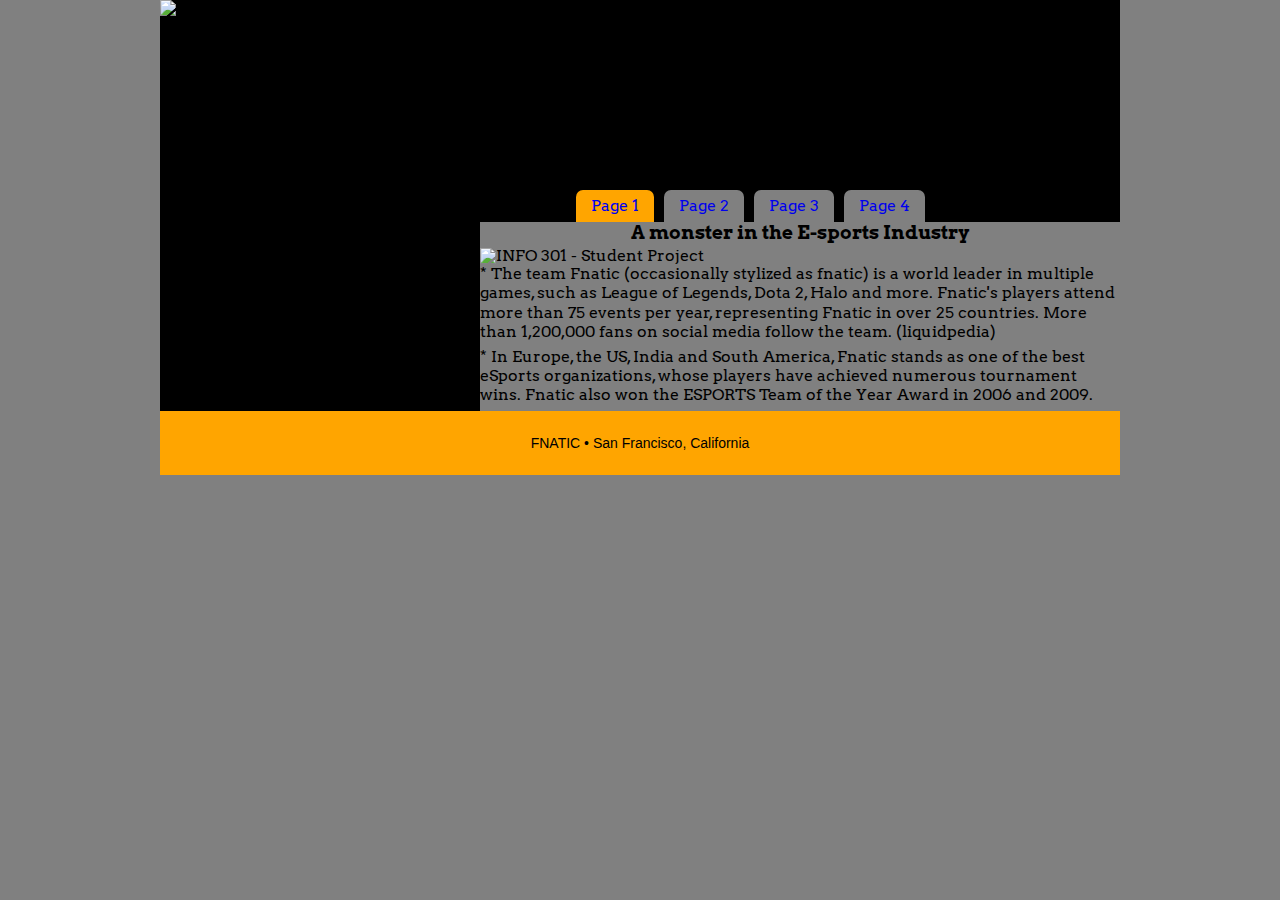
==== public/index.html @ a934ab2c "Checkpoint" ====
<!DOCTYPE html>
<html>
<head>
   <!--
      JavaScript 6th Edition  v 1.16
     

      Individual Project Template
  
      Author: Alianto McDowney
      Date:  9.7.17
 
      Filename: Individual Project Alianto McDowney
   -->
   <meta charset="utf-8" />
   <meta name="viewport" content="width=device-width; initial-scale=1.0; maximum-scale=1.0; user-scalable=0">
   <title>FNATIC A lead in esports</title>
   <link rel="stylesheet"  href="styles.css" />
   <link href="https://fonts.googleapis.com/css?family=Arvo" rel="stylesheet"/>
</head>

<body>
   <div id="container">
      <header>
         <h1>
            <img src="https://cdn.glitch.com/4db084c8-ebcc-4443-80e7-17ea24230903%2Flogo_medium.png?1504901955400" alt="INFO 301 - Student Project" title="" />
         </h1>
      </header>

	 <!--
      The nav section (below) contains and unordered list <ul>.
      Each individual page is listed as a separate line item <li>.
      Note that the first two line items have been given a unique ID attribute value and an "href"
      which is a hypertext reference.  You will need to create two additional .htm files and references 
      for the other tabs to work.   
	-->  
	  <nav>
 
	    <ul>
            <li id="currentpage"><a href="#">Page 1</a></li>         
            <li id="page2"><a href="/page2.html">Page 2</a></li>
             <li id="page3"><a href="/page3.html">Page 3</a></li>
             <li id="page4"><a href="/page4.html">Page 4</a></li>     
		</ul>
      </nav>
 	 <!--
      The heading and paragraph tags below are "placeholders for your own content".
	-->         
      <article>
         <h2>A monster in the E-sports Industry</h2>
         <img src="https://cdn.glitch.com/4db084c8-ebcc-4443-80e7-17ea24230903%2Fes4.jpg?1504916054261https://cdn.glitch.com/4db084c8-ebcc-4443-80e7-17ea24230903%2F78-e1448306410152.jpg?1504913141242" alt="INFO 301 - Student Project" title="" />
         <p> *   The team Fnatic (occasionally stylized as fnatic) is a world leader in multiple games, such as League of Legends, Dota 2, Halo and more. Fnatic's players attend more than 75 events per year, representing Fnatic in over 25 countries. More than 1,200,000 fans on social media follow the team.
            (liquidpedia)
        </p>
         <p> *   In Europe, the US, India and South America, Fnatic stands as one of the best eSports organizations, whose players have achieved numerous tournament wins. Fnatic also won the ESPORTS Team of the Year Award in 2006 and 2009.

</p>
      </article>
    
      <footer>
         <p>FNATIC &bull; San Francisco, California</p>
      </footer>
   </div>
  <script src="script.js"></script>
</body>
</html>
---- public/styles.css ----
/*  JavaScript 6th Edition v 1.16
 
    Large format style sheet

    Filename: project.css
*/

/* apply a natural box layout model to all elements */
* {
   -moz-box-sizing: border-box;
   -webkit-box-sizing: border-box;
   box-sizing: border-box;
}

/* reset rules */
html, body, div, span, applet, object, iframe,
h1, h2, h3, h4, h5, h6, p, blockquote, pre,
a, abbr, acronym, address, big, cite, code,
del, dfn, em, img, ins, kbd, q, s, samp,
small, strike, strong, sub, sup, tt, var,
b, u, i, center,
dl, dt, dd, ol, ul, li,
fieldset, form, label, legend,
table, caption, tbody, tfoot, thead, tr, th, td,
article, aside, canvas, details, embed, 
figure, figcaption, footer, header, hgroup, 
menu, nav, output, ruby, section, summary,
time, mark, audio, video {
   margin: 0;
   padding: 0;
   border: 0;
   font-size: 100%;
   font: inherit;
   vertical-align: baseline;
}
/* Changing colours is hard, luckily I can put just the name of the colour in instead of the binary code for it...*/
/* HTML5 display-role reset for older browsers */
article, aside, details, figcaption, figure, 
footer, header, hgroup, menu, nav, section {
   display: block;
}

body {
   line-height: 1;
   width: 960px;
   background: gray;
   margin: 0 auto;
   font-family: Verdana, Geneva, sans-serif; 
   position: relative;
}

ol, ul {
   list-style: none;
}

blockquote, q {
   quotes: none;
}

blockquote:before, blockquote:after,
q:before, q:after {
   content: '';
   content: none;
}

table {
   border-collapse: collapse;
   border-spacing: 0;
}

a:link, a:visited {
   text-decoration: none;
   color: EFE0B9;
}

a:hover {
   text-decoration: underline;
   color: black;
}

a:active {
   text-decoration: none;
   color: black;
}

/* container */
#container {
   background: black;
}

/* page header */
header {
   background: black;
   font-size: 48px;
   float: left;
}

/* navigation */
nav {
   font-size: 16px;
   font-family: "Arvo", cursive;
   padding-top: 142px;
   background: black;
   float: right;
   width: 740px;
}

nav ul {
   text-align: center;
}

nav ul li {
   display: inline-block;
   padding: 8px 15px;
   margin: 0 3px;
   background: gray;
   -moz-border-radius-topleft: 7px;
   -moz-border-radius-topright: 7px;
   -webkit-border-top-left-radius: 7px;
   -webkit-border-top-right-radius: 7px;
   border-top-left-radius: 7px;
   border-top-right-radius: 7px;
   -webkit-box-shadow: 2px -2px 0px orange,
                       2px 0px 0px orange;
   -moz-box-shadow:    2px -2px 0px orange,
                       2px 0px 0px orange;
   box-shadow:         2px -2px 0px black,
                       2px 0px 0px black;
}

nav ul #currentpage {
   background: orange;
   color: orange;
}

/* main content */
article {
   width: 640px;
   float: right;
   font-family: "Arvo", cursive;
   text-align: left;
   background: gray;
   padding: px;
   border-top: 1px solid gray;
}

article h2 {
   font-family: "Arvo", cursive;
   font-size: 1.2em;
   font-weight: bold;
   text-align: center;
   margin-bottom: 6px;
}

article p {
   margin-bottom: 6px;
   line-height: 1.2em;
}

article table {
   margin: 0 auto;
}

article th, article td {
   border: 1px solid black;
   border-collapse: collapse;
   padding: 5px;
}

article th {
   font-weight: bold;
   background: black;
}

/* form */
form {
   width: 560px;
   margin: 0 auto;
}

form fieldset{
   border: none; 
   background: orange;
   position: relative;
}

form legend {
   font-size: 1.5em;
   font-weight: bold;
   margin: 10px;
}

form legend span {
   position: relative;
   top: 20px;
}

form label {
   display: block;
   font-size: 1.2em;
   width: 480px;
   text-align: right;
}
form label p {
   float: left;
   width: 100%;
   text-align: right;
}

form label p:nth-child(2) {
   font-size: 0.8em;
}

form input {
   padding: 1%;
   background: orange;
   color: orange;
   border: none;
   font: normal 1em/1.5em "Helvetica Neue", Arial, Helvetica, Geneva, sans-serif;
   float: right;
   clear: both;
   width: 60px;
   margin-left: 10px;
   margin-bottom: 20px;
   position: relative;
   top: -0.4em;
}

form input[type="checkbox"] {
   position: static;
}

/* sidebar */
aside {
   float: left;
   color: black;
   top: 190px;
   padding: 30px;
}

aside #estimate {
   font-weight: bold;
}

/* footer */
footer {
   background: orange;
   width: 100%;
   clear: both;
   font-size: 14px;
   padding: 25px;
}

footer p {
   text-align: center;
  
}
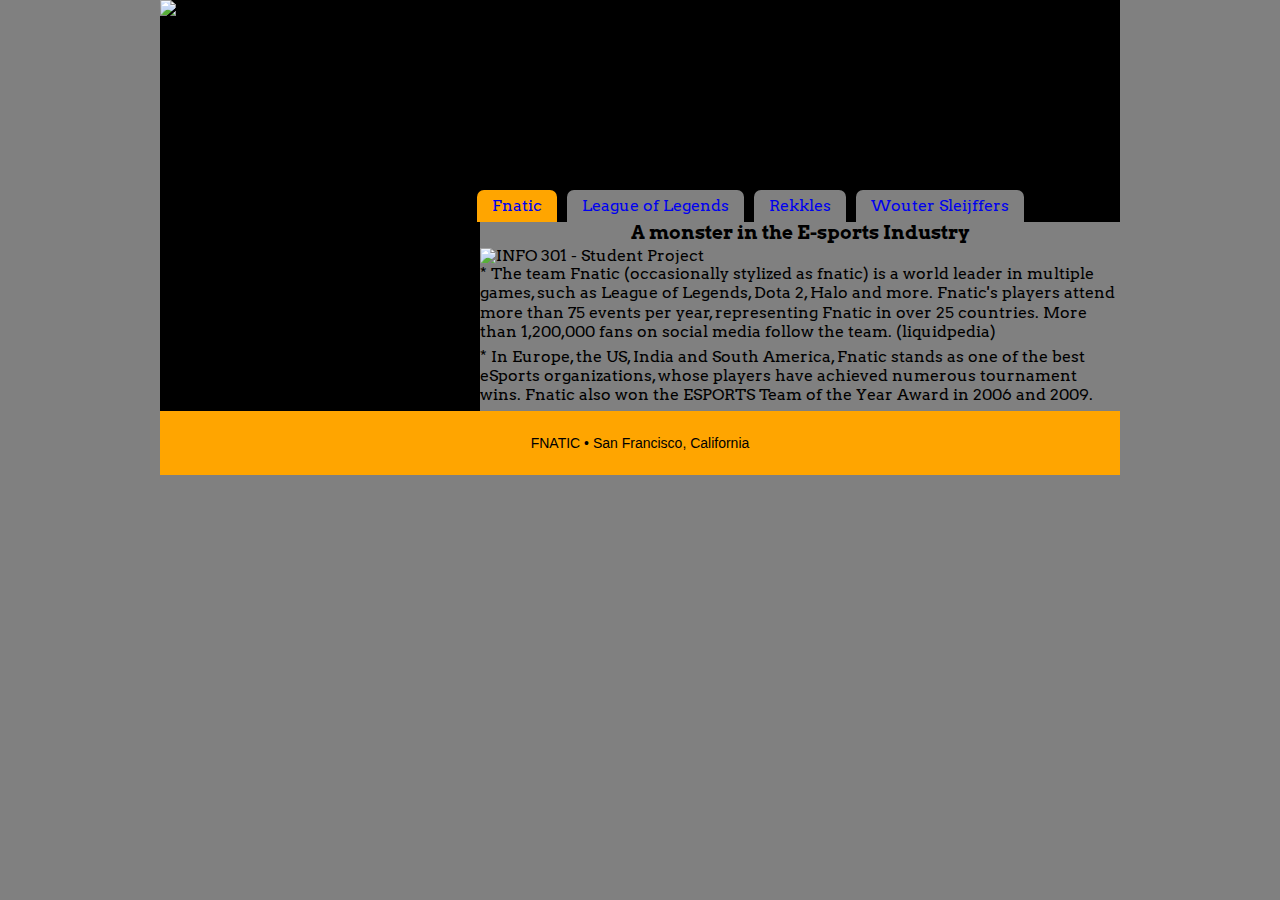
==== commit a4626576: "Checkpoint" ====
--- a/public/index.html
+++ b/public/index.html
@@ -37,10 +37,10 @@
 	  <nav>
  
 	    <ul>
-            <li id="currentpage"><a href="#">Page 1</a></li>         
-            <li id="page2"><a href="/page2.html">Page 2</a></li>
-             <li id="page3"><a href="/page3.html">Page 3</a></li>
-             <li id="page4"><a href="/page4.html">Page 4</a></li>     
+            <li id="currentpage"><a href="#">Fnatic</a></li>         
+            <li id="page2"><a href="/page2.html">League of Legends</a></li>
+             <li id="page3"><a href="/page3.html">Rekkles</a></li>
+             <li id="page4"><a href="/page4.html">Wouter Sleijffers</a></li>     
 		</ul>
       </nav>
  	 <!--
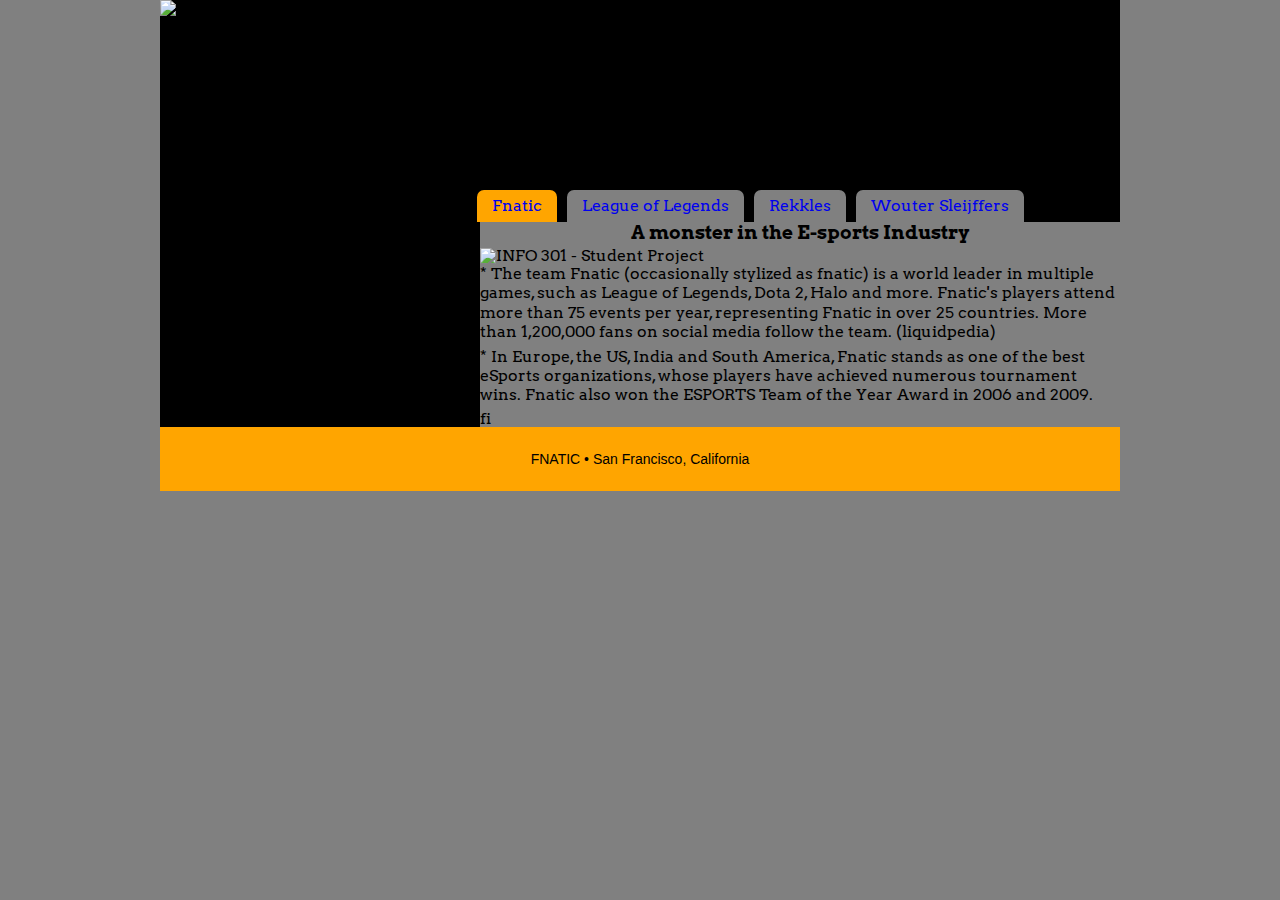
==== commit 63a95ae6: "Checkpoint" ====
--- a/public/index.html
+++ b/public/index.html
@@ -55,9 +55,11 @@
          <p> *   In Europe, the US, India and South America, Fnatic stands as one of the best eSports organizations, whose players have achieved numerous tournament wins. Fnatic also won the ESPORTS Team of the Year Award in 2006 and 2009.
 
 </p>
+        fi
       </article>
     
       <footer>
+        
          <p>FNATIC &bull; San Francisco, California</p>
       </footer>
    </div>
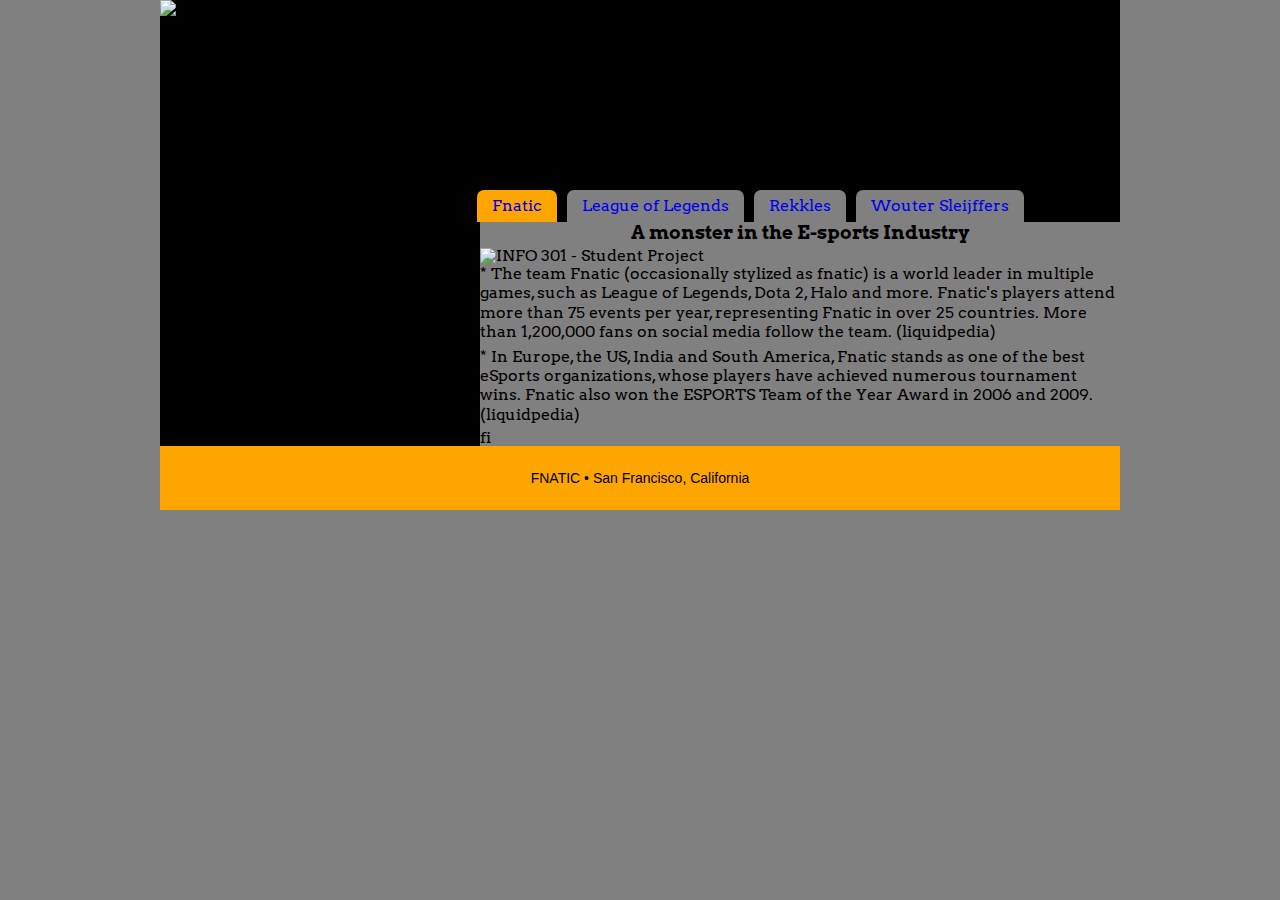
==== commit c717907b: "Checkpoint" ====
--- a/public/index.html
+++ b/public/index.html
@@ -52,7 +52,7 @@
          <p> *   The team Fnatic (occasionally stylized as fnatic) is a world leader in multiple games, such as League of Legends, Dota 2, Halo and more. Fnatic's players attend more than 75 events per year, representing Fnatic in over 25 countries. More than 1,200,000 fans on social media follow the team.
             (liquidpedia)
         </p>
-         <p> *   In Europe, the US, India and South America, Fnatic stands as one of the best eSports organizations, whose players have achieved numerous tournament wins. Fnatic also won the ESPORTS Team of the Year Award in 2006 and 2009.
+         <p> *   In Europe, the US, India and South America, Fnatic stands as one of the best eSports organizations, whose players have achieved numerous tournament wins. Fnatic also won the ESPORTS Team of the Year Award in 2006 and 2009.(liquidpedia)
 
 </p>
         fi
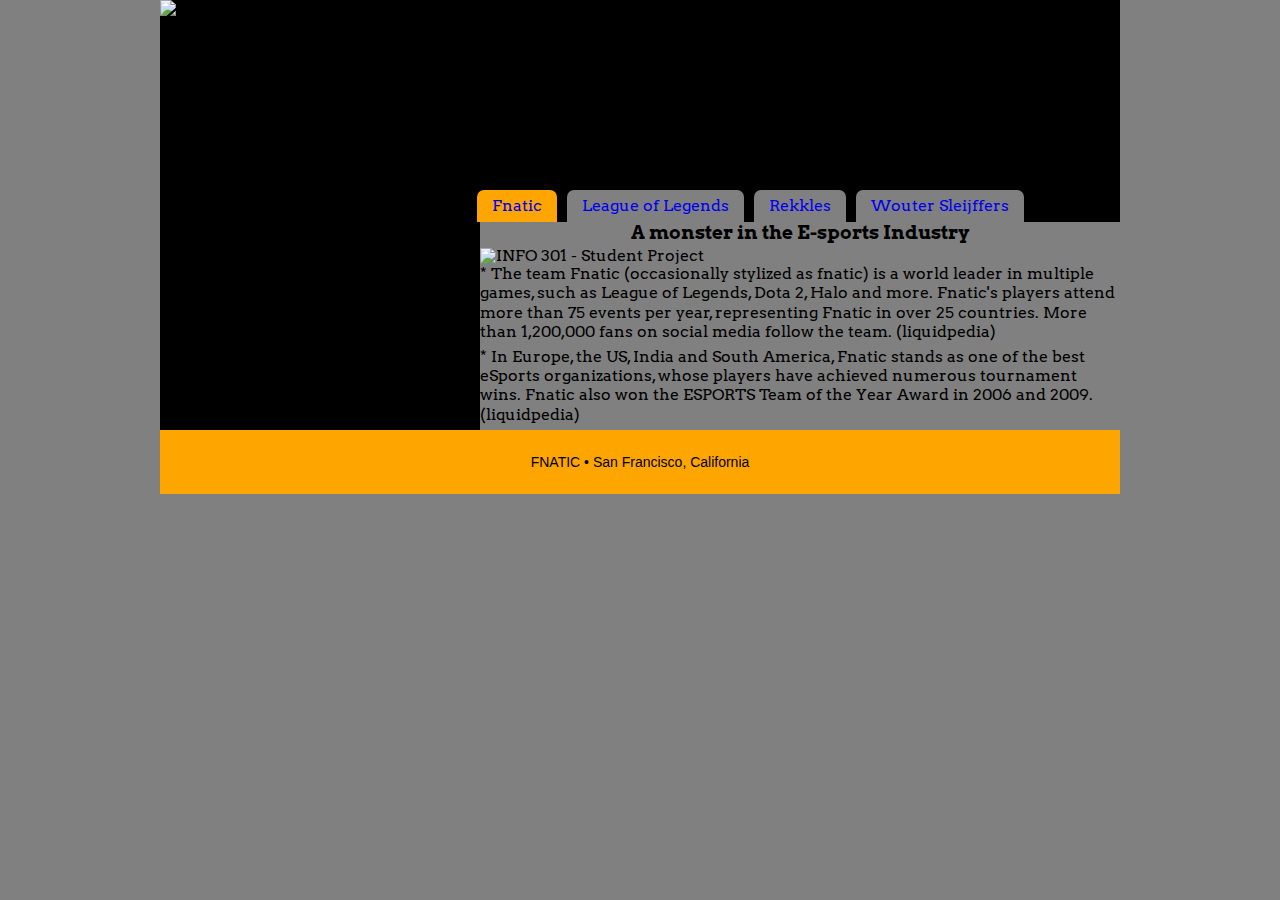
==== commit 1e7c862f: "Checkpoint" ====
--- a/public/index.html
+++ b/public/index.html
@@ -9,7 +9,7 @@
   
       Author: Alianto McDowney
       Date:  9.7.17
- 
+      (─‿─)
       Filename: Individual Project Alianto McDowney
    -->
    <meta charset="utf-8" />
@@ -46,16 +46,20 @@
  	 <!--
       The heading and paragraph tags below are "placeholders for your own content".
 	-->         
-      <article>
+   <!-- I'm unsure as to what the spacing is for document.write inputs, should I allow the string to continue on or do I space it so that the cascading style sheet is super long length wise
+     -->
+      <article> 
          <h2>A monster in the E-sports Industry</h2>
          <img src="https://cdn.glitch.com/4db084c8-ebcc-4443-80e7-17ea24230903%2Fes4.jpg?1504916054261https://cdn.glitch.com/4db084c8-ebcc-4443-80e7-17ea24230903%2F78-e1448306410152.jpg?1504913141242" alt="INFO 301 - Student Project" title="" />
          <p> *   The team Fnatic (occasionally stylized as fnatic) is a world leader in multiple games, such as League of Legends, Dota 2, Halo and more. Fnatic's players attend more than 75 events per year, representing Fnatic in over 25 countries. More than 1,200,000 fans on social media follow the team.
-            (liquidpedia)
+            (liquidpedia)  
+           <!-- Are refrences necessary when we work on projects?
+            -->
         </p>
          <p> *   In Europe, the US, India and South America, Fnatic stands as one of the best eSports organizations, whose players have achieved numerous tournament wins. Fnatic also won the ESPORTS Team of the Year Award in 2006 and 2009.(liquidpedia)
 
 </p>
-        fi
+        
       </article>
     
       <footer>
@@ -66,3 +70,5 @@
   <script src="script.js"></script>
 </body>
 </html>
+<!-- I would like to insert an image file along the margin of the left side of the page. The large black space, however I'm not sure how to do so.
+--> 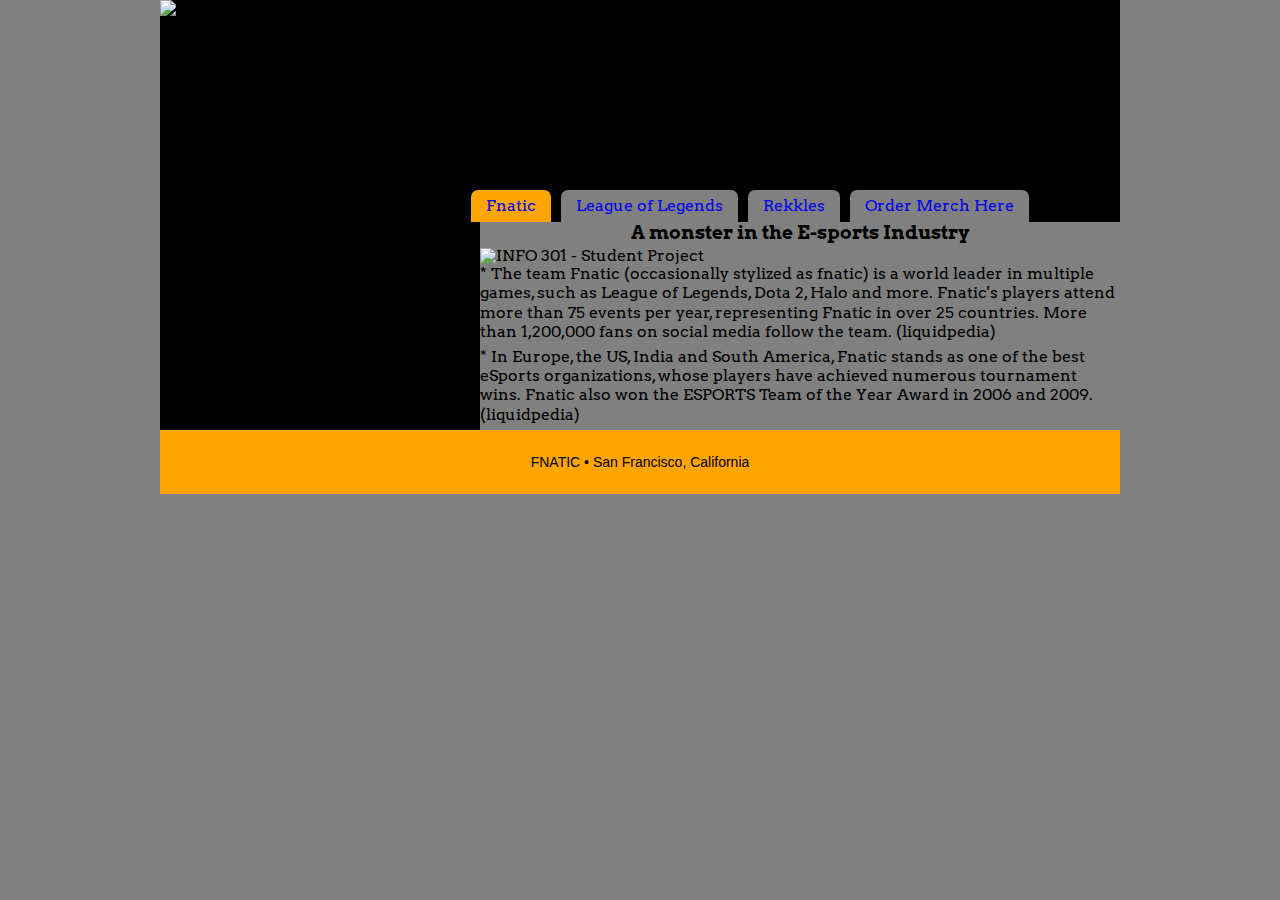
==== commit dce7a563: "Checkpoint" ====
--- a/public/index.html
+++ b/public/index.html
@@ -40,7 +40,7 @@
             <li id="currentpage"><a href="#">Fnatic</a></li>         
             <li id="page2"><a href="/page2.html">League of Legends</a></li>
              <li id="page3"><a href="/page3.html">Rekkles</a></li>
-             <li id="page4"><a href="/page4.html">Wouter Sleijffers</a></li>     
+             <li id="page4"><a href="/page4.html">Order Merch Here</a></li>     
 		</ul>
       </nav>
  	 <!--
--- a/public/styles.css
+++ b/public/styles.css
@@ -176,6 +176,7 @@
 form {
    width: 560px;
    margin: 0 auto;
+  
 }
 
 form fieldset{
@@ -213,10 +214,10 @@
 
 form input {
    padding: 1%;
-   background: orange;
+   background: black;
    color: orange;
    border: none;
-   font: normal 1em/1.5em "Helvetica Neue", Arial, Helvetica, Geneva, sans-serif;
+   font: normal 1em/1.5em "Calibri", Arial, Helvetica, Geneva, sans-serif;
    float: right;
    clear: both;
    width: 60px;
